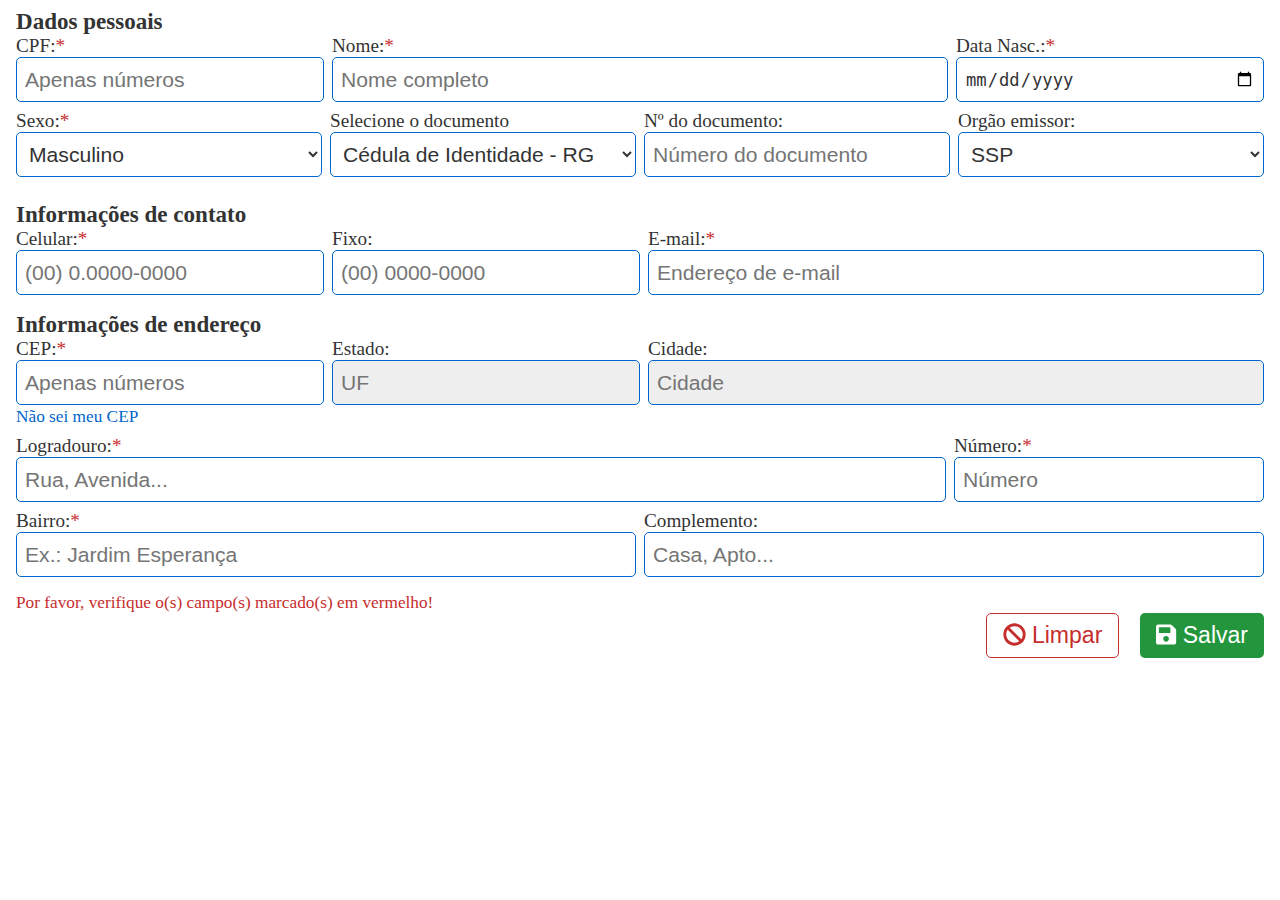
==== public/src/cadastro-cliente.html @ 23676d17 "update 19.12" ====
<!DOCTYPE html>
<html lang="pt-BR">
<head>
    <meta charset="UTF-8">
    <meta name="viewport" content="width=device-width, initial-scale=1.0">
    <title>Cadastrar cliente</title>

    <!-- <link rel="stylesheet" href="../styles/style.css"/> -->
    <link rel="stylesheet" href="../styles/default.css"/>
    <link rel="stylesheet" href="../styles/cadastroCliente.css">

    <script src="../scripts/fontawesome/all.min.js"></script>
</head>
<body>
    <div id="cadastroCliente">
        <form id="formCadCliente">
            <fieldset>
                <legend>Dados pessoais</legend>

                <div id="data1">           
                    <div>
                        <label for="inputCpf">CPF:<span class="inputRequired">&#42;</span></label><br/>
                        <input type="text" id="inputCpf" class="border radius" maxlength="14" placeholder="Apenas números" required="required"/>
                    </div>

                    <div>
                        <label for="inputName">Nome:<span class="inputRequired">&#42;</span></label><br/>
                        <input type="text" id="inputName" class="border radius" maxlength="255" placeholder="Nome completo" required="required"/>
                    </div>

                    <div>
                        <label for="inputDataNasc">Data Nasc.:<span class="inputRequired">&#42;</span></label><br/>
                        <input type="date" id="inputDataNasc" class="border radius" required="required"/>
                    </div>
                </div>
                <div id="data2">
                    <div>
                        <label for="inputGender">Sexo:<span class="inputRequired">&#42;</span></label><br/>
                        <select id="inputGender" class="border radius">
                            <option value="M">Masculino</option>
                            <option value="F">Feminino</option>
                            <option value="NB">Não Binário</option>
                        </select>
                    </div>

                    <div>
                        <label for="select">Selecione o documento</label>
                        <select id="select" class="border radius">
                            <option value="RG">Cédula de Identidade &#8208; RG</option>
                            <option value="TE">Título de Eleitor</option>
                        </select>
                    </div>

                    <div>
                        <label for="docNumber">Nº do documento:</label><br/>
                        <input type="text" id="docNumber" class="border radius" maxlength="50" placeholder="Número do documento"/>
                    </div>

                    <div>
                        <label for="emissor">Orgão emissor:</label><br/>
                        <select id="emissor" class="border radius">
                            <option value="SSP">SSP</option>
                            <option value="OAB">OAB</option>
                        </select>
                    </div>
                </div>
            </fieldset>

            <fieldset>
                <legend>Informações de contato</legend>

                <div id="contact">
                    <div>
                        <label for="inputPhoneNumber1">Celular:<span class="inputRequired">&#42;</span></label><br/>
                        <input type="tel" id="inputPhoneNumber1" class="border radius" maxlength="16" placeholder="(00) 0.0000-0000" required="required"/>
                    </div>
                    <div>
                        <label for="inputPhoneNumber2">Fixo:</label><br/>
                        <input type="tel" id="inputPhoneNumber2" class="border radius" maxlength="14" placeholder="(00) 0000-0000"/>
                    </div>
                    <div>
                        <label for="inputEmail">E-mail:<span class="inputRequired">&#42;</span></label><br/>
                        <input type="email" id="inputEmail" class="border radius" maxlength="150" placeholder="Endereço de e-mail" required="required">
                    </div>
                </div>
            </fieldset>

            <fieldset>
                <legend>Informações de endereço</legend>

                <div id="locatition">
                    <div>
                        <label for="inputCep">CEP:<span class="inputRequired">&#42;</span></label><br/>
                        <input type="text" id="inputCep" class="border radius" placeholder="Apenas números" maxlength="10" required="required"/><br/>
                        <a href="https://buscacepinter.correios.com.br" target="_blank">Não sei meu CEP</a>
                    </div>

                    <div>
                        <label for="inputState">Estado:</label><br/>
                        <input type="text" id="inputState" class="border radius" placeholder="UF" disabled="disabled"/>
                    </div>

                    <div>
                        <label for="">Cidade:</label><br/>
                        <input type="text" id="inputCity" class="border radius" placeholder="Cidade" disabled="disabled"/>
                    </div>
                </div>

                <div>
                    <div id="address1">
                        <div>
                            <label for="inputStreet">Logradouro:<span class="inputRequired">&#42;</span></label><br/>
                            <input type="text" id="inputLog" class="border radius" maxlength="255" placeholder="Rua, Avenida..." required="required"/>
                        </div>
                        <div>
                            <label for="inputNumber">Número:<span class="inputRequired">&#42;</span></label><br/>
                            <input type="number" id="inputNumber" class="border radius" min="1" max="9999" placeholder="Número" required="required"/>
                        </div>
                    </div>

                    <div id="address2">
                        <div>
                            <label for="inputBairro">Bairro:<span class="inputRequired">&#42;</span></label><br/>
                            <input type="text" id="inputBairro" class="border radius" maxlength="255" placeholder="Ex.: Jardim Esperança" required="required"/>
                        </div>
                        <div>
                            <label for="inputCompl">Complemento:</label><br/>
                            <input type="text" id="inputCompl" class="border radius" maxlength="255" placeholder="Casa, Apto..."/>
                        </div>
                    </div>
                </div>
            </fieldset>

            <p class="warning">Por favor, verifique o&#40;s&#41; campo&#40;s&#41; marcado&#40;s&#41; em vermelho&#33;</p>

            <div id="btns">
                <button type="reset" id="reset" title="Limpar formulário"><i class="fas fa-ban"></i>&nbsp;Limpar</button>
                <button type="submit" id="submit" title="Cadastrar cliente"><i class="fas fa-save"></i>&nbsp;Salvar</button>
            </div>
        </form>
    </div>

    <script src="../scripts/cadastroCliente.js"></script>
</body>
</html>
---- public/styles/style.css ----
/* RESET */
* {
    margin: 0;
    padding: 0;
    box-sizing: border-box;
}

body {
    font-family: 'Lucida Sans', 'Lucida Sans Regular', 'Lucida Grande', 'Lucida Sans Unicode', Geneva, Verdana, sans-serif;
    font-size: 100%;
}
a {
    text-decoration: none;
    color: var(--blue);
}

#headerIframe {
    display: none;
    justify-content: space-between;
    align-items: center;
    height: 60px;
    padding: 0 1rem;
}
#headerIframe p {
    font-weight: bold;
    color: var(--gray);
    font-size: 1.5em;
}
#headerIframe p svg {
    color: var(--danger);
}
#headerIframe button {
    padding: .5rem 1.5rem;
    font-size: 1.2em;
    background-color: var(--white);
    color: var(--blue);
    border: none;
    outline: none;
    cursor: pointer;
    transition: all .2s;
}
#headerIframe button:hover {
    background-color: var(--danger);
    color: var(--white);
}

iframe {
    display: none;
    position: absolute;
    top: 120px;
    width: 100%;
    height: 75vh;
    background-color: var(--white);
    z-index: 2;
}

/* TOP */
#top {
    display: flex;
    justify-content: space-between;
    align-items: center;
    height: 60px;
    padding: 0 1rem;
    background-color: var(--blue);
    color: var(--white);
}
#btn-menu {
    width: 40px;
    height: 40px;
    border: none;
    border-radius: 5px;
    outline: none;
    background-color: transparent;
    color: var(--white);
    font-size: 2em;
    cursor: pointer;
    transition: all .2s;
}
#btn-menu:hover {
    background-color: var(--white);
    color: var(--blue);
}

/* MENU DE CONFIGURAÇÕES */
#menu {
    position: absolute;
    top: 65px;
    right: 1rem;
    flex-direction: column;
    width: 250px;
    padding: .5rem;
    background-color: var(--white);
    box-shadow: 0 0 2px 1px rgba(0,102,191,.4);
    font-size: 1.2em;
    z-index: 3;
}
#menu a {
    padding: .8rem .5rem;
    border-radius: 5px;
}
#menu a:hover {
    background-color: var(--blue);
    color: var(--white);
}

/* PESQUISA E CESTA DE PRODUTOS */
#containerForm {
    display: flex;
    padding: 1rem;
}
#containerForm form {
    display: inherit;
    flex:1
}
#containerForm form input {
    flex: 1;
    padding: 0 1rem;
    border: 1px solid var(--blue);
    border-radius: 5px 0 0 5px;
    outline: none;
    color: var(--blue);
    font-size: 1.2em;
}
#containerForm form input:focus {
    background-color: var(--bgFocus);
}
#containerForm form button {
    border: 1px solid var(--blue);
    border-left: none;
    border-radius: 0 5px 5px 0;
    width: 60px;
    height: 55px;
    font-size: 1.5em;
    background-color: var(--blue);
    color: var(--white);
    cursor: pointer;
}
#basket {
    display: inherit;
    align-items: center;
    position: relative;
    margin: 0 0 0 1rem;
    padding: 0 .5rem;
    border-radius: 5px;
    cursor: pointer;
    transition: all .2s;
    
}
#basket:hover {
    box-shadow: 0 0 2px 1px rgba(0,102,191,.4);
    transform: scale(1.05);
}
#basket svg {
    font-size: 2.5em;
    color: var(--blue);
}
#qtdItems {
    position: absolute;
    top: 0;
    left: 35px;
    display: flex;
    justify-content: center;
    align-items: center;
    min-width: 25px;
    height: 25px;
    padding: 0 2px;
    border-radius: 50%;
    background-color: var(--red);
    color: var(--white);
}
#priceBasket {
    margin-left: 15px;
    font-size: 2em;
    font-weight: bold;
}

/* CONTEÚDO PRINCIPAL */
#content {
    display: grid;
    grid-template-columns: 250px auto 250px;
    gap: .5rem;
    padding: 1rem;
    color: var(--gray);
}
#content > div {
    padding: .5rem;
}
/* IMAGEM DO PRODUTO */
#imgProd {
    max-height: 250px;
    background-color: #eee;
}

/* INFORMAÇÕES DO PRODUTO */
#product {
    display: flex;
}
#product div:nth-child(1) {
    flex: 1;
}

/* ESTOQUE */
#stock {
    font-size: 1.2em;
    text-align: center;
}
#qtdStock {
    font-size: 2em;
    font-weight: bold;
}

#content > div:nth-child(3) {
    /* padding: .5rem; */
    box-shadow: 0 0 2px 1px rgba(0,102,191,.4);
    border-radius: 5px;
}
#priceProd {
    margin-bottom: .5rem;
}
#priceProd p:nth-child(2) strong {
    font-size: 1.8em;
}

#actions input[type="number"] {
    width: 100%;
    height: 40px;
    border: 1px solid var(--blue);
    border-radius: 5px;
    outline: none;
    padding: 0 .5rem;
    font-size: 1.2em;
    color: var(--blue);
}
#actions input[type="number"]:focus {
    background-color: var(--bgFocus);
}

#actions button {
    display: block;
    width: 100%;
    height: 40px;
    background-color: var(--white);
    color: var(--blue);
    border: 1px solid var(--blue);
    border-radius: 5px;
    outline: none;
    margin-top: .5rem;
    font-size: 1.2em;
    cursor: pointer;
    transition: all .2s;
}
#actions button:hover {
    background-color: var(--blue);
    color: var(--white);
}
---- public/styles/default.css ----
:root {
    --blue: #0066cd;
    --white: #fff;
    --red: #cd3545;
    --danger: #c62d2d;
    --gray: #333;
    --green: #23963d;
    --bgFocus: rgba(0,102,191,.1)
}

* {
    margin: 0;
    padding: 0;
    box-sizing: border-box;
}
---- public/styles/cadastroCliente.css ----
#cadastroCliente {
    padding: 0 1rem 1rem;
}

/* FORMULÁRIO */
form {
    margin: .5rem 0;
    color: var(--gray);
    font-size: 1.2em;
}
form fieldset {
    margin-bottom: 1rem;
    border: none;
}
form legend {
    font-size: 1.2em;
    font-weight: bold;
}
form input,
form select {
    width: 100%;
    height: 45px;
    padding: 0 .5rem;
    border: 1px solid var(--blue);
    border-radius: 5px;
    outline: none;
    font-size: 1.1em;
    background-color: var(--white);
    color: var(--gray);
}
form input:focus,
form select:focus {
    background-color: var(--bgFocus);
}
form input[disabled="disabled"] {
    background-color: #eee;
}
form fieldset div#data1 {
    display: grid;
    grid-template-columns: 1fr 2fr 1fr;
    gap: .5rem;
}
form fieldset div#data2 {
    display: grid;
    grid-template-columns: 1fr 1fr 1fr 1fr;
    gap: .5rem;
    margin: .5rem 0;
}
form fieldset div#contact {
    display: grid;
    grid-template-columns: 1fr 1fr 2fr;
    gap: .5rem;
}
form fieldset div#locatition {
    display: grid;
    grid-template-columns: 1fr 1fr 2fr;
    gap: .5rem;
    margin-bottom: .5rem;
}
form fieldset div#address1 {
    display: grid;
    grid-template-columns: 3fr 1fr;
    gap: .5rem;
    margin-bottom: .5rem;
}
form fieldset div#address2 {
    display: grid;
    grid-template-columns: 1fr 1fr;
    gap: .5rem;
}

#btns {
    text-align: right;
}
button[type="reset"],
button[type="submit"] {
    height: 45px;
    padding: 0 1rem;
    border-radius: 5px;
    outline: none;
    font-size: 1.2em;
    cursor: pointer;
    transition: all .2s;
}
button[type="reset"] {
    background-color: var(--white);
    color: var(--danger);
    border: 1px solid var(--danger);
    margin-right: 1rem;
}
button[type="submit"] {
    background-color: var(--green);
    color: var(--white);
    border: none;
}
button[type="reset"]:hover {
    background-color: var(--danger);
    color: var(--white);
}
button[type="submit"]:hover {
    transform: scale(1.1);
}

a {
    color: var(--blue);
    text-decoration: none;
    font-size: .9em;
}
a:hover {
    text-decoration: underline;
}

.warning {
    color: var(--danger);
    font-size: .9em;
}
.inputRequired {
    color: var(--danger);
}
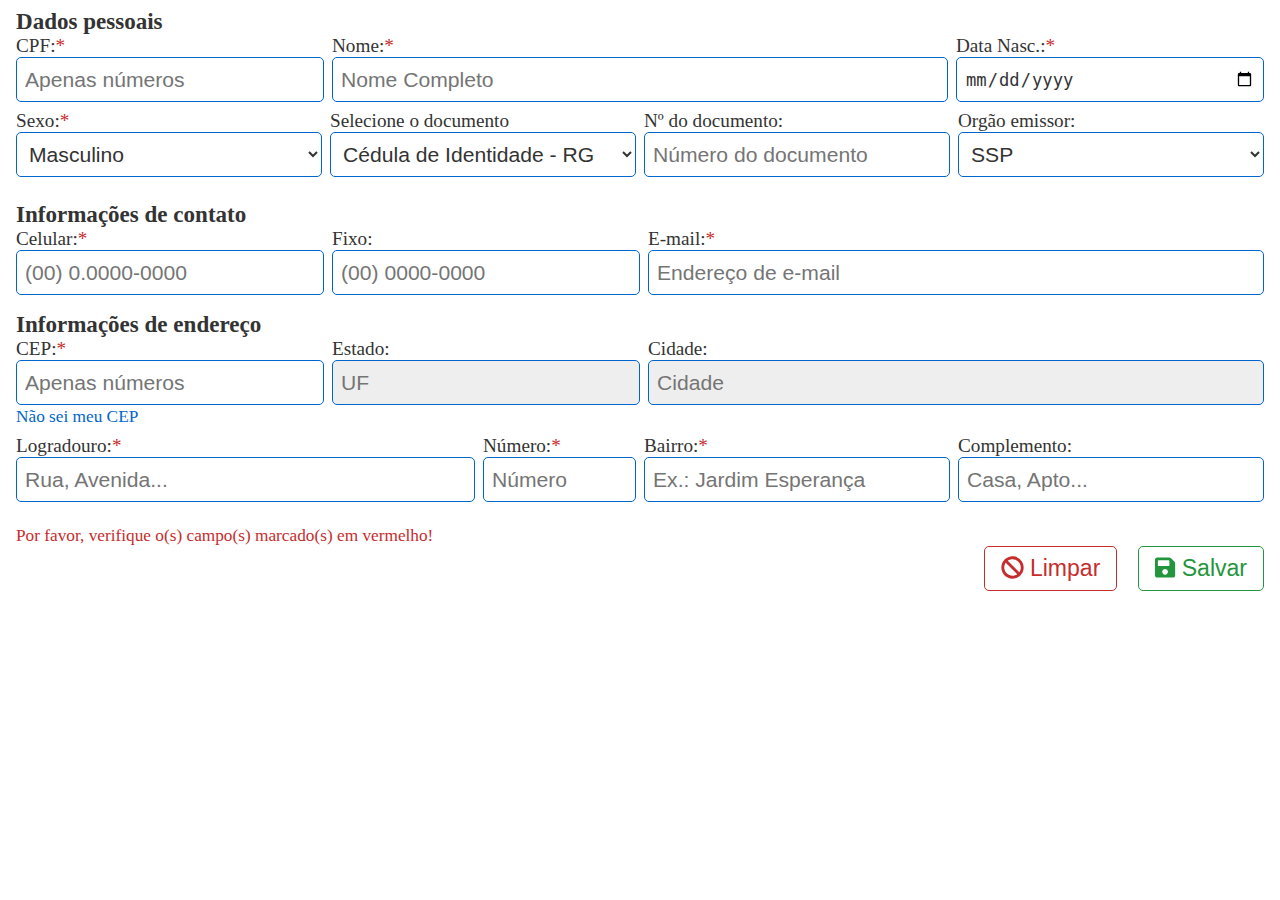
==== commit deda5f4f: "aupdate" ====
--- a/public/src/cadastro-cliente.html
+++ b/public/src/cadastro-cliente.html
@@ -116,9 +116,6 @@
                             <label for="inputNumber">Número:<span class="inputRequired">&#42;</span></label><br/>
                             <input type="number" id="inputNumber" class="border radius" min="1" max="9999" placeholder="Número" required="required"/>
                         </div>
-                    </div>
-
-                    <div id="address2">
                         <div>
                             <label for="inputBairro">Bairro:<span class="inputRequired">&#42;</span></label><br/>
                             <input type="text" id="inputBairro" class="border radius" maxlength="255" placeholder="Ex.: Jardim Esperança" required="required"/>
--- a/public/styles/style.css
+++ b/public/styles/style.css
@@ -55,6 +55,15 @@
 }
 
 /* TOP */
+#bg-menu-open {
+    display: none;
+    position: absolute;
+    width: 100%;
+    height: 100%;
+    background-color: rgba(0,0,0,.2);
+    z-index: 3;
+}
+
 #top {
     display: flex;
     justify-content: space-between;
@@ -65,6 +74,8 @@
     color: var(--white);
 }
 #btn-menu {
+    position: absolute;
+    right: 1rem;
     width: 40px;
     height: 40px;
     border: none;
@@ -75,6 +86,7 @@
     font-size: 2em;
     cursor: pointer;
     transition: all .2s;
+    z-index: 3;
 }
 #btn-menu:hover {
     background-color: var(--white);
@@ -91,14 +103,23 @@
     padding: .5rem;
     background-color: var(--white);
     box-shadow: 0 0 2px 1px rgba(0,102,191,.4);
+    border-radius: 5px;
     font-size: 1.2em;
     z-index: 3;
 }
-#menu a {
-    padding: .8rem .5rem;
-    border-radius: 5px;
-}
-#menu a:hover {
+#menu button {
+    height: 40px;
+    margin-bottom: .5rem;
+    border: 1px solid var(--blue);
+    border-radius: 5px;
+    outline: none;
+    font-size: 1.1em;
+    background-color: var(--white);
+    color: var(--blue);
+    cursor: pointer;
+    transition: all .2s;
+}
+#menu button:hover {
     background-color: var(--blue);
     color: var(--white);
 }
@@ -119,7 +140,7 @@
     border-radius: 5px 0 0 5px;
     outline: none;
     color: var(--blue);
-    font-size: 1.2em;
+    font-size: 1.4em;
 }
 #containerForm form input:focus {
     background-color: var(--bgFocus);
@@ -172,12 +193,13 @@
     margin-left: 15px;
     font-size: 2em;
     font-weight: bold;
+    color: var(--gray);
 }
 
 /* CONTEÚDO PRINCIPAL */
 #content {
     display: grid;
-    grid-template-columns: 250px auto 250px;
+    grid-template-columns: 250px auto 240px;
     gap: .5rem;
     padding: 1rem;
     color: var(--gray);
@@ -188,19 +210,44 @@
 /* IMAGEM DO PRODUTO */
 #imgProd {
     max-height: 250px;
-    background-color: #eee;
+}
+#currentImg {
+    width: 100%;
+    height: 100%;
+    background-image: url("../img/prodID1.png");
+    background-repeat: no-repeat;
+    background-size: 95%;
+    background-position: center;
+}
+#currentImg:hover {
+    background-size: 155%;
 }
 
 /* INFORMAÇÕES DO PRODUTO */
 #product {
     display: flex;
-}
-#product div:nth-child(1) {
+    font-size: 1.1em;
+}
+#descProd {
     flex: 1;
+}
+#descProd h1 {
+    font-size: 2em;
+}
+
+/* CÓDIGOS DO PRODUTO */
+#codesProd {
+    display: flex;
+    justify-content: space-between;
+    margin-top: 1rem;
+}
+#codesProd span {
+    font-weight: bold;
 }
 
 /* ESTOQUE */
 #stock {
+    margin-left: 1rem;
     font-size: 1.2em;
     text-align: center;
 }
--- a/public/styles/cadastroCliente.css
+++ b/public/styles/cadastroCliente.css
@@ -32,6 +32,11 @@
 form select:focus {
     background-color: var(--bgFocus);
 }
+form input#inputName,
+form input#inputLog,
+form input#inputBairro {
+    text-transform: capitalize;
+}
 form input[disabled="disabled"] {
     background-color: #eee;
 }
@@ -59,14 +64,9 @@
 }
 form fieldset div#address1 {
     display: grid;
-    grid-template-columns: 3fr 1fr;
+    grid-template-columns: 3fr 1fr 2fr 2fr;
     gap: .5rem;
     margin-bottom: .5rem;
-}
-form fieldset div#address2 {
-    display: grid;
-    grid-template-columns: 1fr 1fr;
-    gap: .5rem;
 }
 
 #btns {
@@ -89,16 +89,17 @@
     margin-right: 1rem;
 }
 button[type="submit"] {
-    background-color: var(--green);
-    color: var(--white);
-    border: none;
+    background-color: var(--white);
+    color: var(--green);
+    border: 1px solid var(--green);
 }
 button[type="reset"]:hover {
     background-color: var(--danger);
     color: var(--white);
 }
 button[type="submit"]:hover {
-    transform: scale(1.1);
+    background-color: var(--green);
+    color: var(--white);
 }
 
 a {
